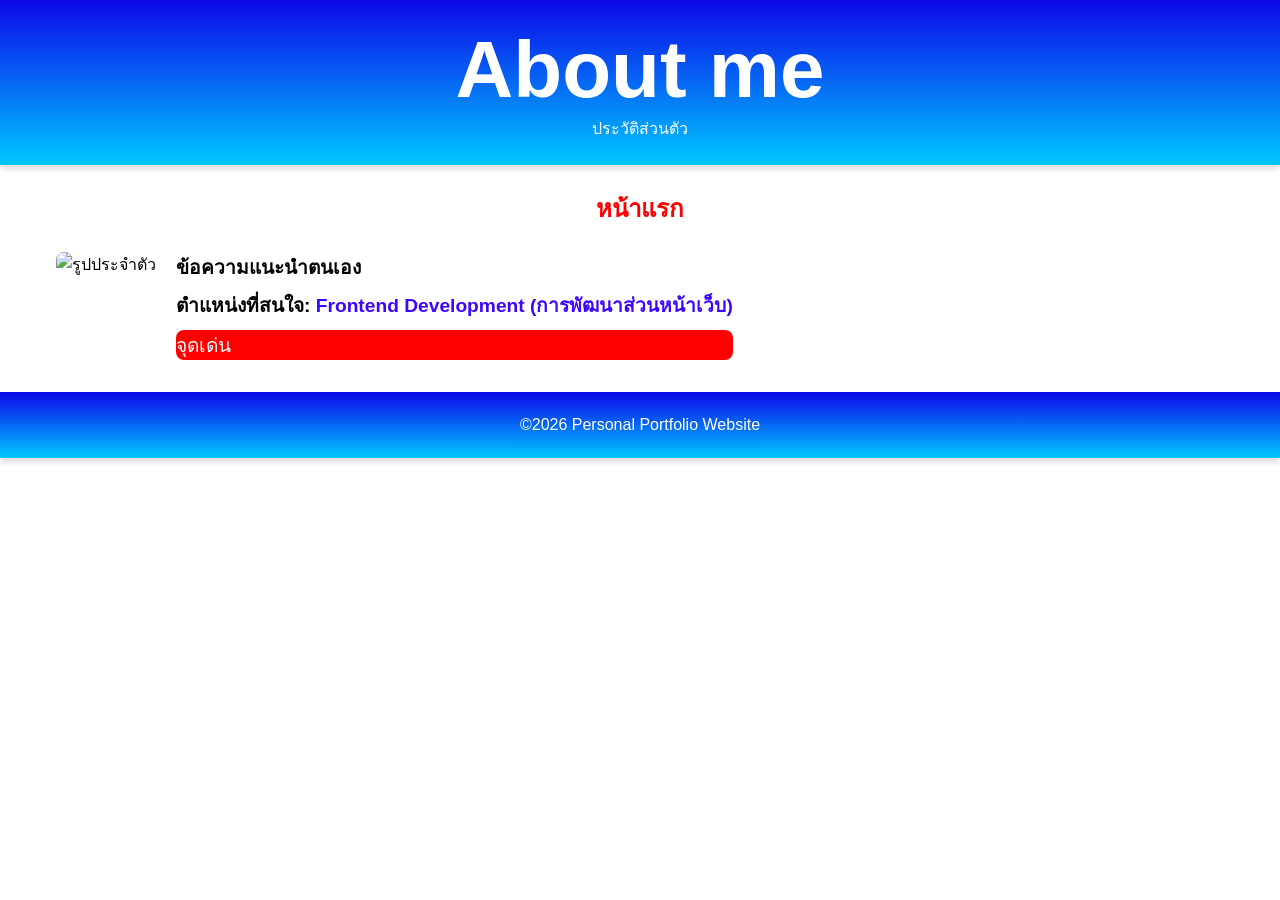
==== project/index.html @ 4faf19fe "first commit" ====
<!DOCTYPE html>
<html lang="en">
<head>
    <meta charset="UTF-8">
    <meta name="viewport" content="width=device-width, initial-scale=1.0">
    <title>miniproject</title>

   <link rel="stylesheet" href="../css/project.css">
</head>
<body>

    <!-- header -->
    <header class="header">
        <div class="header-content">
            <h1 class="header-title">About me</h1>
            <p class="header-subtitle">ประวัติส่วนตัว</p>
        </div>
    </header>

    <!-- mainnav -->
    
    <!-- Personal/ประจำตัว -->
     <main class="container">
         <h2 class="personal-title">หน้าแรก</h2>
             <article class="personal-card">
            <img src="https://encrypted-tbn0.gstatic.com/images?q=tbn:ANd9GcR2t-feicu0dYx4_ZVHqhFn1XMyOinqzTakHe2vNXVwuQ&s=10" alt="รูปประจำตัว">
         
            <div class="personal-content">
              <p class="text-intro">ข้อความแนะนำตนเอง</p>
              <p class="text-position">ตำแหน่งที่สนใจ:
                <span class="position">Frontend Development (การพัฒนาส่วนหน้าเว็บ)
                </span></p>
              <p class="text-highlight">จุดเด่น</p>
            </div>
       </article>
        
       
 </main>
        <!-- Footer -->
         <footer class="footer-bottom">
            &copy;2026 Personal Portfolio Website
            </footer>

    
    
</body>
</html>
---- css/project.css ----
* {
    box-sizing: border-box;
    padding: 0;
    margin: 0;
}

html {
    scroll-behavior: smooth;
}

body {
    font-family: 'Segoe UI', Tahoma, Geneva, Verdana, sans-serif;
    background-color:rgb(255, 255, 255);
}
    
/* header */
.header {
  background: linear-gradient(rgb(12, 8, 233), rgb(0, 200, 255));
  box-shadow: 0 4px 6px rgb(223, 219, 219); 

  padding: 1.5rem;

}

.header-content {
    color: white;

    text-align: center;
}

.header-title {
    font-size: 5rem;
}

/* Personal */
.container{
    max-width: 1200px;
    margin: 0 auto;
    padding: 0 1rem;
}

.personal-title{
    text-align: center;
    color: red;

    margin: 1.5rem;
}

.personal-card{
    display: flex;
    gap: 20px;
}
.personal-card img {
    border-radius: 8px;
}

.personal-content{
    font-size: 1.2rem;
}

.text-intro{
    font-weight: bold;
    margin-bottom: 8px;
}

.text-position{
    font-weight: bold;
    margin-bottom: 10px;
}
.position{color: rgb(60, 6, 255);}

.text-highlight{
   background-color: red;
   border-radius: 8px;
   color: white;
}

.footer-bottom{
   background: linear-gradient(rgb(12, 8, 233), rgb(0, 200, 255));
   box-shadow: 0 4px 6px rgb(223, 219, 219);
   color: white;

    text-align: center;

    padding-block: 1.5rem;
    margin-top: 2rem;
    width: 100%D;
}
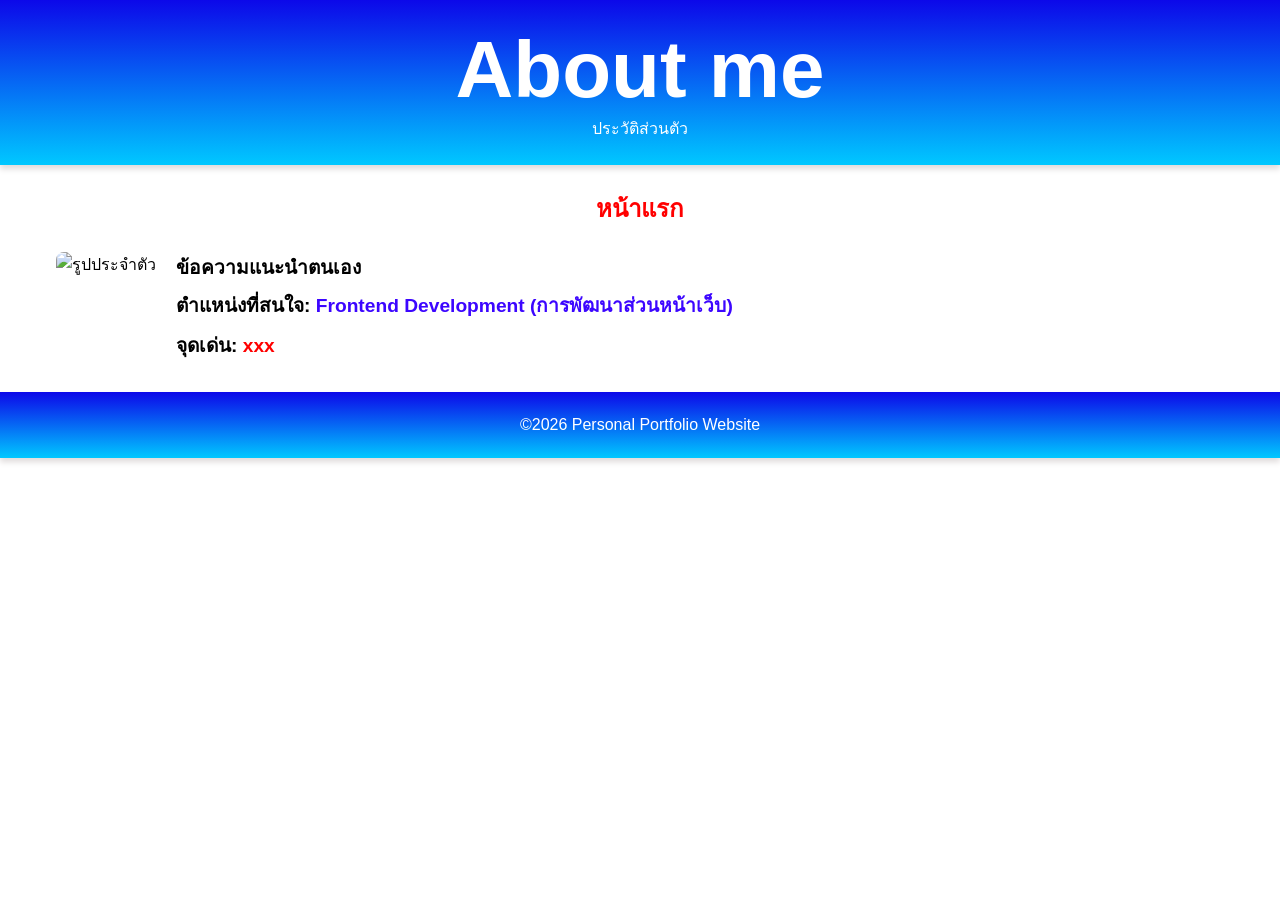
==== commit bdad4122: "upd" ====
--- a/project/index.html
+++ b/project/index.html
@@ -30,7 +30,9 @@
               <p class="text-position">ตำแหน่งที่สนใจ:
                 <span class="position">Frontend Development (การพัฒนาส่วนหน้าเว็บ)
                 </span></p>
-              <p class="text-highlight">จุดเด่น</p>
+              <p class="text-highlight"> จุดเด่น:<span class="highlight">
+               xxx
+            </span></p>
             </div>
        </article>
         
--- a/css/project.css
+++ b/css/project.css
@@ -70,10 +70,10 @@
 .position{color: rgb(60, 6, 255);}
 
 .text-highlight{
-   background-color: red;
+   font-weight: bold;
    border-radius: 8px;
-   color: white;
 }
+.highlight{color: red;}
 
 .footer-bottom{
    background: linear-gradient(rgb(12, 8, 233), rgb(0, 200, 255));
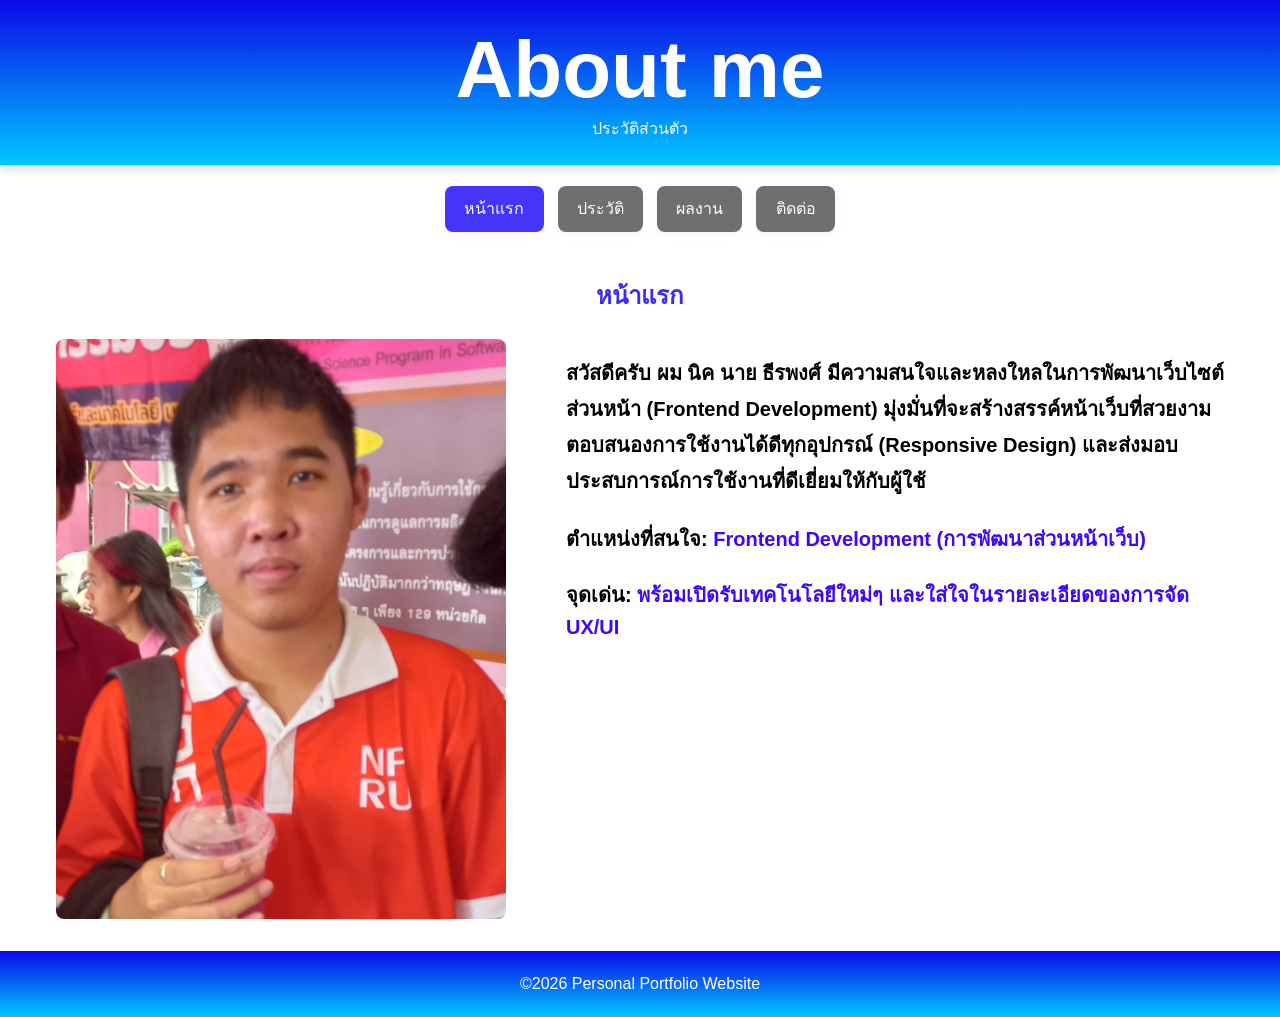
==== commit 3e5b6e07: "Finish Miniproject" ====
--- a/project/index.html
+++ b/project/index.html
@@ -18,32 +18,39 @@
     </header>
 
     <!-- mainnav -->
-    
+    <nav class="main-nav">
+    <a href="index.html" class="active">หน้าแรก</a>
+    <a href="record.html">ประวัติ</a>
+    <a href="performance.html">ผลงาน</a>
+    <a href="contact.html">ติดต่อ</a>
+</nav>
+
     <!-- Personal/ประจำตัว -->
      <main class="container">
-         <h2 class="personal-title">หน้าแรก</h2>
-             <article class="personal-card">
-            <img src="https://encrypted-tbn0.gstatic.com/images?q=tbn:ANd9GcR2t-feicu0dYx4_ZVHqhFn1XMyOinqzTakHe2vNXVwuQ&s=10" alt="รูปประจำตัว">
+         <h2 class="title">หน้าแรก</h2>
+             <article class="picture">
+            <img src="../images/pictureme_01.jpg" alt="รูปประจำตัว">
          
-            <div class="personal-content">
-              <p class="text-intro">ข้อความแนะนำตนเอง</p>
+            <div class="content">
+              <p class="text-intro">สวัสดีครับ ผม นิค นาย ธีรพงศ์  มีความสนใจและหลงใหลในการพัฒนาเว็บไซต์ส่วนหน้า (Frontend Development) 
+                มุ่งมั่นที่จะสร้างสรรค์หน้าเว็บที่สวยงาม ตอบสนองการใช้งานได้ดีทุกอุปกรณ์ (Responsive Design) 
+                และส่งมอบประสบการณ์การใช้งานที่ดีเยี่ยมให้กับผู้ใช้</p>
+
               <p class="text-position">ตำแหน่งที่สนใจ:
                 <span class="position">Frontend Development (การพัฒนาส่วนหน้าเว็บ)
                 </span></p>
+                
               <p class="text-highlight"> จุดเด่น:<span class="highlight">
-               xxx
+               พร้อมเปิดรับเทคโนโลยีใหม่ๆ และใส่ใจในรายละเอียดของการจัด UX/UI
             </span></p>
             </div>
        </article>
         
        
  </main>
-        <!-- Footer -->
+       <!-- Footer -->
          <footer class="footer-bottom">
             &copy;2026 Personal Portfolio Website
             </footer>
-
-    
-    
 </body>
 </html>
--- a/css/project.css
+++ b/css/project.css
@@ -10,15 +10,25 @@
 
 body {
     font-family: 'Segoe UI', Tahoma, Geneva, Verdana, sans-serif;
-    background-color:rgb(255, 255, 255);
-}
-    
-/* header */
+    background-color: rgb(255, 255, 255);
+
+    display: flex;
+    flex-direction: column;
+    min-height: 100vh;
+}
+
+main {
+    flex: 1;
+}
+
+/*=======
+  header
+  =======*/
 .header {
-  background: linear-gradient(rgb(12, 8, 233), rgb(0, 200, 255));
-  box-shadow: 0 4px 6px rgb(223, 219, 219); 
-
-  padding: 1.5rem;
+    background: linear-gradient(rgb(12, 8, 233), rgb(0, 200, 255));
+    box-shadow: 0 4px 6px rgb(223, 219, 219);
+
+    padding: 1.5rem;
 
 }
 
@@ -32,57 +42,304 @@
     font-size: 5rem;
 }
 
-/* Personal */
-.container{
+/*========
+  Main-nav
+  ========*/
+nav {
+    text-align: center;
+    padding: 1rem;
+}
+
+nav a {
+    text-decoration: none;
+
+    color: white;
+    background: #706f6f;
+    padding: 0.65rem 1.2rem;
+    margin: 0.3rem;
+
+    border-radius: 8px;
+    box-shadow: 0 2px 8px rgba(244, 114, 182, 0.1);
+
+    display: inline-block;
+    cursor: pointer;
+
+    transition: transform 0.2s, box-shadow 0.2s, background-color 0.2s;
+
+    user-select: none;
+}
+
+nav a:hover {
+    transform: translateY(-3px);
+    box-shadow: 0 4px 14px rgba(236, 72, 153, 0.25);
+    background-color: #4336f8;
+    color: rgb(240, 240, 240);
+}
+
+nav a.active {
+    color: white;
+    background-color: #4336f8;
+}
+
+/*======
+  Personal
+  =======*/
+.container {
     max-width: 1200px;
     margin: 0 auto;
     padding: 0 1rem;
 }
 
-.personal-title{
+.title {
     text-align: center;
-    color: red;
-
+    color: rgb(57, 44, 243);
     margin: 1.5rem;
 }
 
-.personal-card{
-    display: flex;
-    gap: 20px;
-}
-.personal-card img {
+.picture {
+    display: flex;
+    gap: 2.5rem; 
+    align-items: flex-start; 
+    max-width: 1200px; 
+    margin: 0 auto;
+}
+
+.picture img {
     border-radius: 8px;
-}
-
-.personal-content{
-    font-size: 1.2rem;
-}
-
-.text-intro{
+    object-fit: cover;
+    width: 450px;
+    height: 580px; 
+    flex-shrink: 0; 
+}
+
+.content {
+    font-size: 1.25rem; 
+    display: flex;
+    flex-direction: column;
+    gap: 1.5rem; 
+    padding-top: 1rem;
+}
+
+.text-intro {
     font-weight: bold;
-    margin-bottom: 8px;
-}
-
-.text-position{
+    line-height: 1.8; 
+}
+
+.text-position {
     font-weight: bold;
-    margin-bottom: 10px;
-}
-.position{color: rgb(60, 6, 255);}
-
-.text-highlight{
-   font-weight: bold;
-   border-radius: 8px;
-}
-.highlight{color: red;}
-
-.footer-bottom{
-   background: linear-gradient(rgb(12, 8, 233), rgb(0, 200, 255));
-   box-shadow: 0 4px 6px rgb(223, 219, 219);
-   color: white;
+    line-height: 1.6;
+}
+
+.position {
+    color: rgb(60, 6, 255);
+}
+
+.text-highlight {
+    font-weight: bold;
+    border-radius: 8px;
+    line-height: 1.6;
+}
+
+.highlight {
+    color: rgb(60, 6, 255);
+}
+
+/*======
+  record
+  ======*/
+
+.content {
+    margin-left: 20px;
+}
+
+.content-record {
+    padding-left: 1.2rem;
+    /* ดันจุดเข้ามาอยู่ข้างในกล่องสี */
+}
+
+.title-content {
+    margin-bottom: 0.5rem;
+}
+
+.bg-yellow,
+.bg-orange {
+    padding: 1rem 1.5rem;
+    border-radius: 12px;
+    margin-bottom: 1.5rem;
+    /* ระยะห่างระหว่างกล่องบน-ล่าง */
+    width: 100%;
+}
+
+.bg-yellow {
+    background-color: rgb(255, 255, 137);
+}
+
+.bg-orange {
+    background-color: rgb(253, 205, 115);
+}
+
+/*===========
+  Performance
+  ============*/
+.project-grid {
+    display: flex;
+    flex-direction: column;
+    gap: 2.5rem;
+    margin-top: 2rem;
+    width: 100%;
+    max-width: 1100px; 
+    margin-left: auto;  
+    margin-right: auto; 
+}
+
+.project-card {
+    display: flex;
+    background-color: #f9f9f9;
+    border: 1px solid #e0e0e0;
+    border-radius: 12px;
+    overflow: hidden;
+    box-shadow: 0 4px 10px rgba(0, 0, 0, 0.05);
+    transition: transform 0.2s;
+    width: 100%;
+}
+
+.project-card:hover {
+    transform: translateY(-5px);
+    box-shadow: 0 8px 15px rgba(0, 0, 0, 0.1);
+}
+
+.project-img {
+    width: 400px; 
+    height: auto;  
+    object-fit: cover;
+    flex-shrink: 0; /* ป้องกันไม่ให้รูปถูกบีบ */
+}
+
+.project-info {
+    padding: 2rem; 
+    display: flex;
+    flex-direction: column;
+    gap: 1rem;
+    justify-content: center;
+}
+
+.project-title {
+    color: #0c08e9;
+    font-size: 1.75rem; 
+    font-weight: bold;
+}
+
+.project-desc,
+.project-role,
+.project-tools {
+    font-size: 1.15rem; 
+    color: #444;
+    line-height: 1.6;
+}
+
+/*======
+  Contact
+  =======*/
+
+.content-ct {
+    font-size: 2rem;
+    background-color: rgb(28, 164, 255);
+    color: #444;
+
+    border-radius: 12px;
+    padding: 2.5rem;
+    box-shadow: 0 4px 15px rgba(0, 0, 0, 0.15);
+    margin-bottom: 1.2rem;
+}
+
+
+/* ========
+   Footre
+   ======== */
+.footer-bottom {
+    background: linear-gradient(rgb(12, 8, 233), rgb(0, 200, 255));
+    box-shadow: 0 4px 6px rgb(223, 219, 219);
+    color: white;
 
     text-align: center;
 
     padding-block: 1.5rem;
     margin-top: 2rem;
-    width: 100%D;
+    width: 100%;
+}
+
+/* ===========
+   Responsive 
+   =========== */
+@media (max-width: 768px) {
+   
+    .header-title {
+        font-size: 2.5rem; 
+    }
+
+   
+    nav {
+        display: flex;
+        flex-wrap: wrap;
+        justify-content: center;
+        gap: 0.5rem;
+        padding: 0.5rem;
+    }
+
+    nav a {
+        margin: 0;
+        font-size: 0.9rem;
+        padding: 0.5rem 0.8rem;
+    }
+
+    
+    .picture {
+        flex-direction: column;
+        align-items: center;
+        gap: 1.5rem;
+    }
+
+    .picture img {
+        width: 100%; 
+        max-width: 350px;
+        height: auto; 
+    }
+
+    .content {
+        margin-left: 0;
+        font-size: 1rem;
+    }
+
+   
+    .project-grid {
+        gap: 1.5rem;
+    }
+
+    .project-card {
+        flex-direction: column; 
+    }
+
+    .project-img {
+        width: 100%; 
+        height: 200px;
+    }
+
+    .project-info {
+        padding: 1.2rem;
+    }
+
+    .project-title {
+        font-size: 1.3rem;
+    }
+
+    .project-desc,
+    .project-role,
+    .project-tools {
+        font-size: 0.95rem;
+    }
+
+    .content-ct {
+        font-size: 1.2rem;
+        padding: 1.5rem;
+    }
 }
